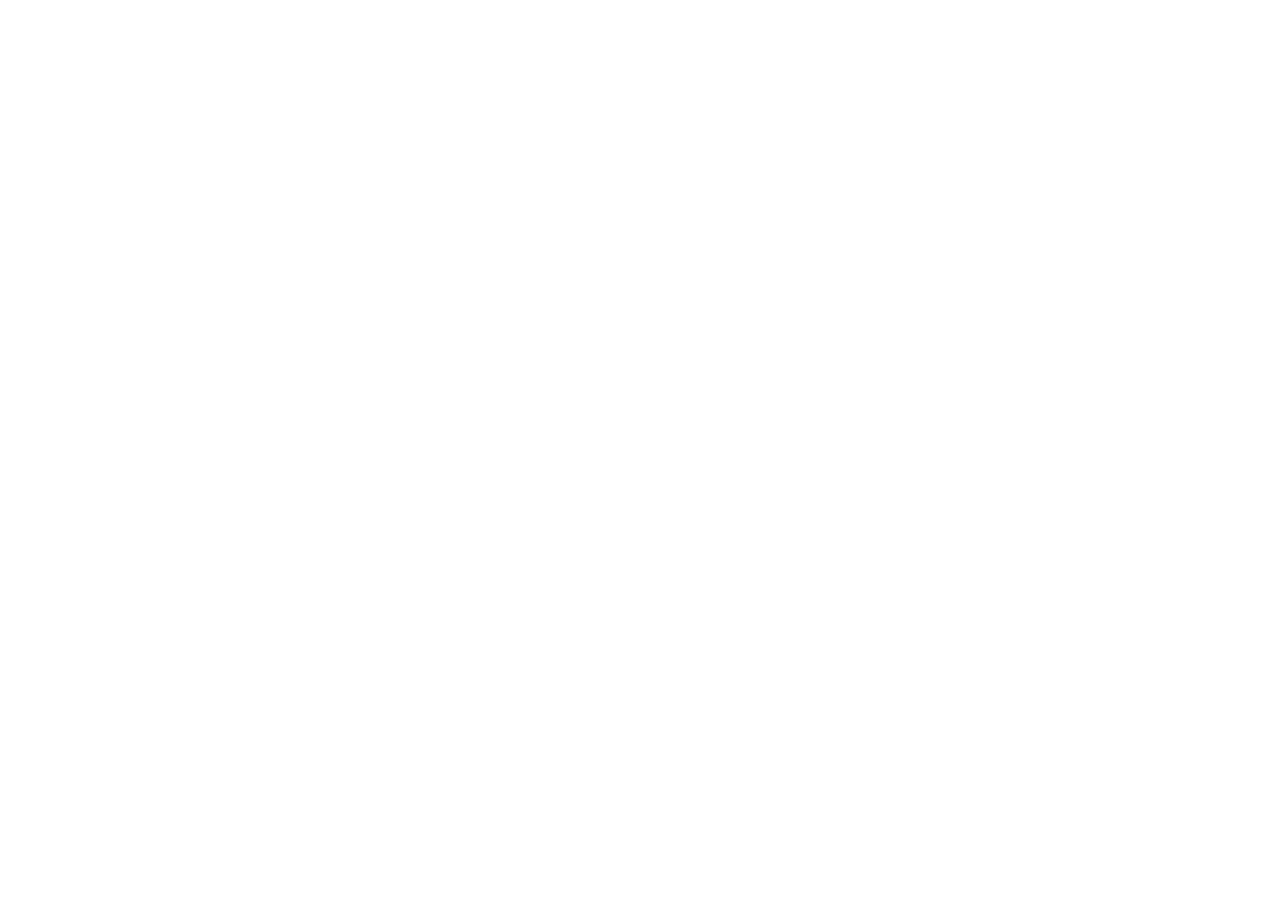
==== index.html @ f86e59e9 "index 1,2" ====
<!DOCTYPE html>
 
<html lang="es">
 
<head>
<title></title>
<meta charset="utf-8" />
<link rel="stylesheet" href=".css" />
</head>
 
<body>
    <header>
       <h1></h1>
       
    </header>
    <section>
       
    </section>
    
    <footer>
    
    </footer>
</body>
</html>
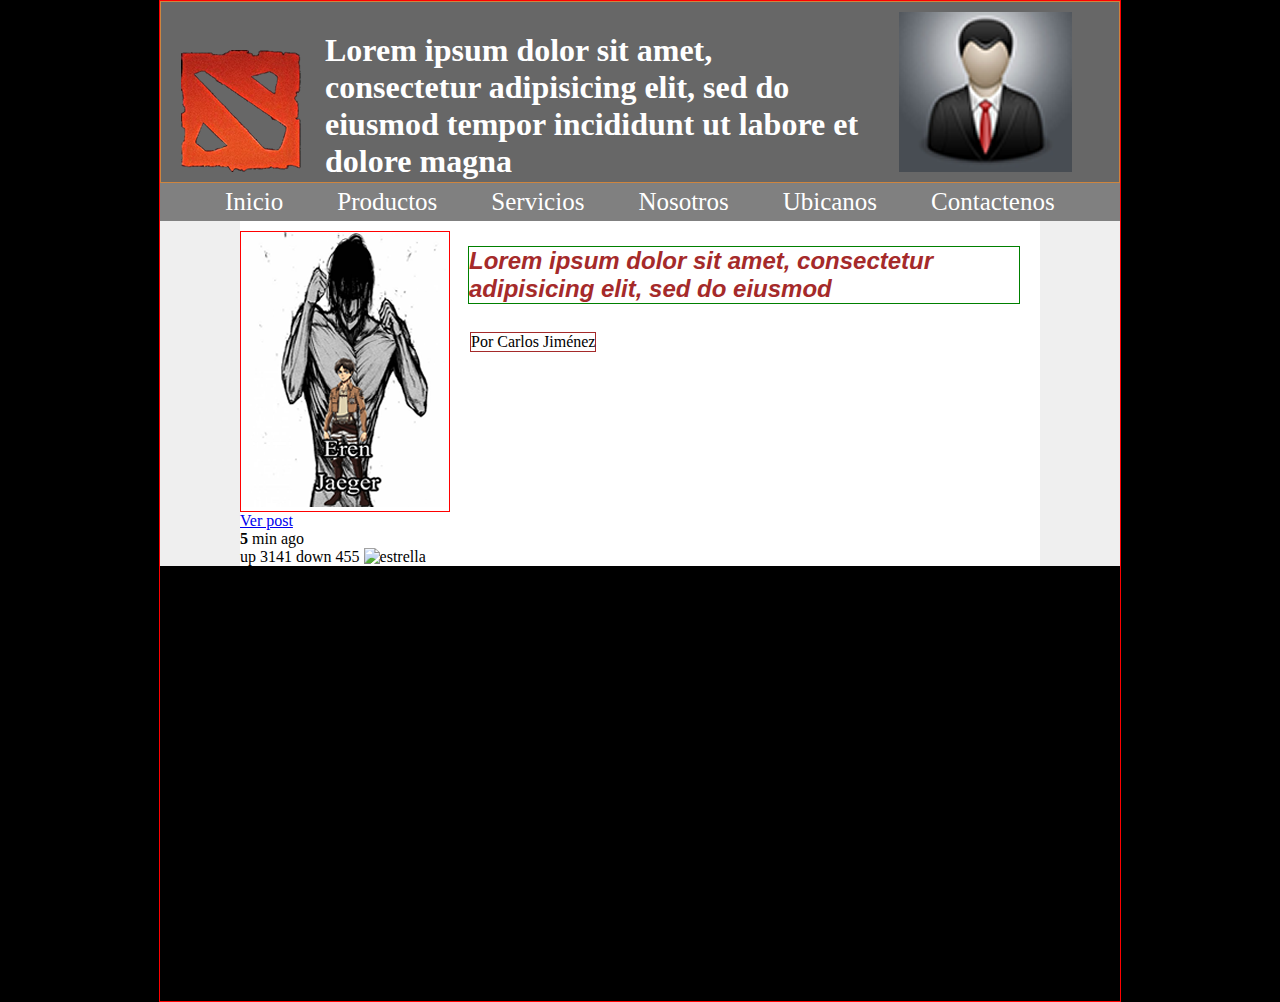
==== commit 5b5b4ad0: "nuevos cambios" ====
--- a/index.html
+++ b/index.html
@@ -1,24 +1,69 @@
-<!DOCTYPE html>
- 
+<!Doctype html>
 <html lang="es">
- 
 <head>
-<title></title>
-<meta charset="utf-8" />
-<link rel="stylesheet" href=".css" />
+	<title>Mi primera página</title>
+	<meta charset="utf-8"/>
+	<meta name="description" content="Primera página web" />
+	<meta name="author" content="USMP"/>
+	<meta name="keyword" content="software,hardware,tecnología"/>
+	<link rel="stylesheet" type="text/css" href="css/micss.css">
+
 </head>
- 
 <body>
-    <header>
-       <h1></h1>
-       
-    </header>
-    <section>
-       
-    </section>
-    
-    <footer>
-    
-    </footer>
+<div id="centrar">	<!-- Solo centrar contenido -->
+
+	<header>
+		<figure id="logo">
+			<img src="img/Logo.png" alt="imagen logo">
+		</figure>
+		<h1>Lorem ipsum dolor sit amet, consectetur adipisicing elit, sed do eiusmod
+		tempor incididunt ut labore et dolore magna 
+		</h1>
+		<figure id="avatar">
+			<img src="img/img_avatar.png" alt="imagen avatar">
+		</figure>		
+	</header>	
+	<nav>
+		<ul>
+			<li><a href="#">Inicio</a></li>
+			<li><a href="#">Productos</a></li>
+			<li><a href="#">Servicios</a></li>
+			<li><a href="#">Nosotros</a></li>
+			<li><a href="#">Ubicanos</a></li>
+			<li><a href="#">Contactenos</a></li>
+		</ul>
+	</nav>
+
+	<section>	
+			<article class="item">
+				<figure class="item_img">
+					<img src="img/post1.png" alt="texto_img">
+				</figure>
+				<h2 class="item_titulo">
+					Lorem ipsum dolor sit amet, consectetur adipisicing elit, sed do eiusmod
+				</h2>
+				<p class="item_autor">Por <span>Carlos Jiménez</span></p>
+				<a href="#">Ver post</a>
+
+				<div><strong>5</strong> min ago</div>
+
+				<div>
+					<span>up</span>
+					<span>3141</span>
+					<span>down</span>
+					<span>455</span>
+					<span><img src="" alt="estrella"></span>
+				</div>	
+			</article>
+	</section>	
+
+
+
+
+
+
+
+
+</div>
 </body>
 </html>--- a/css/micss.css
+++ b/css/micss.css
@@ -0,0 +1,84 @@
+*{
+	margin: 0px;  /* margin: 0px 0px 0px 0px;*/
+	padding: 0px;
+	border:0px;
+}
+body{
+	background-color: black;
+}
+header{
+	border: 1px solid peru;
+	background-color: #676767;
+	height: 180px;
+}
+#centrar{
+	margin:0px auto 0px auto; 
+	width: 960px;
+	height: 1000px;
+	border: 1px solid red;
+}
+h1{
+	color: #FFF;
+	width: 550px;
+}
+#logo, h1, #avatar{
+	/*border: 1px solid red;*/
+	display: inline-block;
+	margin-left: 20px;
+}
+#avatar {
+	margin-top: 10px;
+}
+nav{
+	background-color: gray;
+}
+ul{
+	margin-left: 40px;
+}
+ul li{
+	 display: inline-block;
+
+}
+ul li a {
+	display: block;
+	margin:  0px 20px;
+	text-decoration: none;
+	font-size: 25px; 
+	color: white;
+	
+	padding: 5px;
+}
+
+section{
+	background-color: rgb(239,239,239);
+}
+.item{
+	background-color: white;
+	width: 800px;
+	margin: 0px auto;
+}
+.item_img{
+	border: 1px solid red;
+	margin-top: 10px;
+}
+
+.item_titulo{
+	width: 550px;
+	float: right;
+	margin-top: 25px;
+	color: brown;
+	margin-right: 20px;
+	font-style: italic;
+	font-family: sans-serif; 
+	border: 1px solid green;
+	
+}
+.item_img, .item_titulo,.item_autor{
+	display: inline-block;
+}
+.item_autor{
+	border: 1px solid brown;
+	margin-left: 230px;
+	position: absolute;
+	margin-top: -180px;
+}
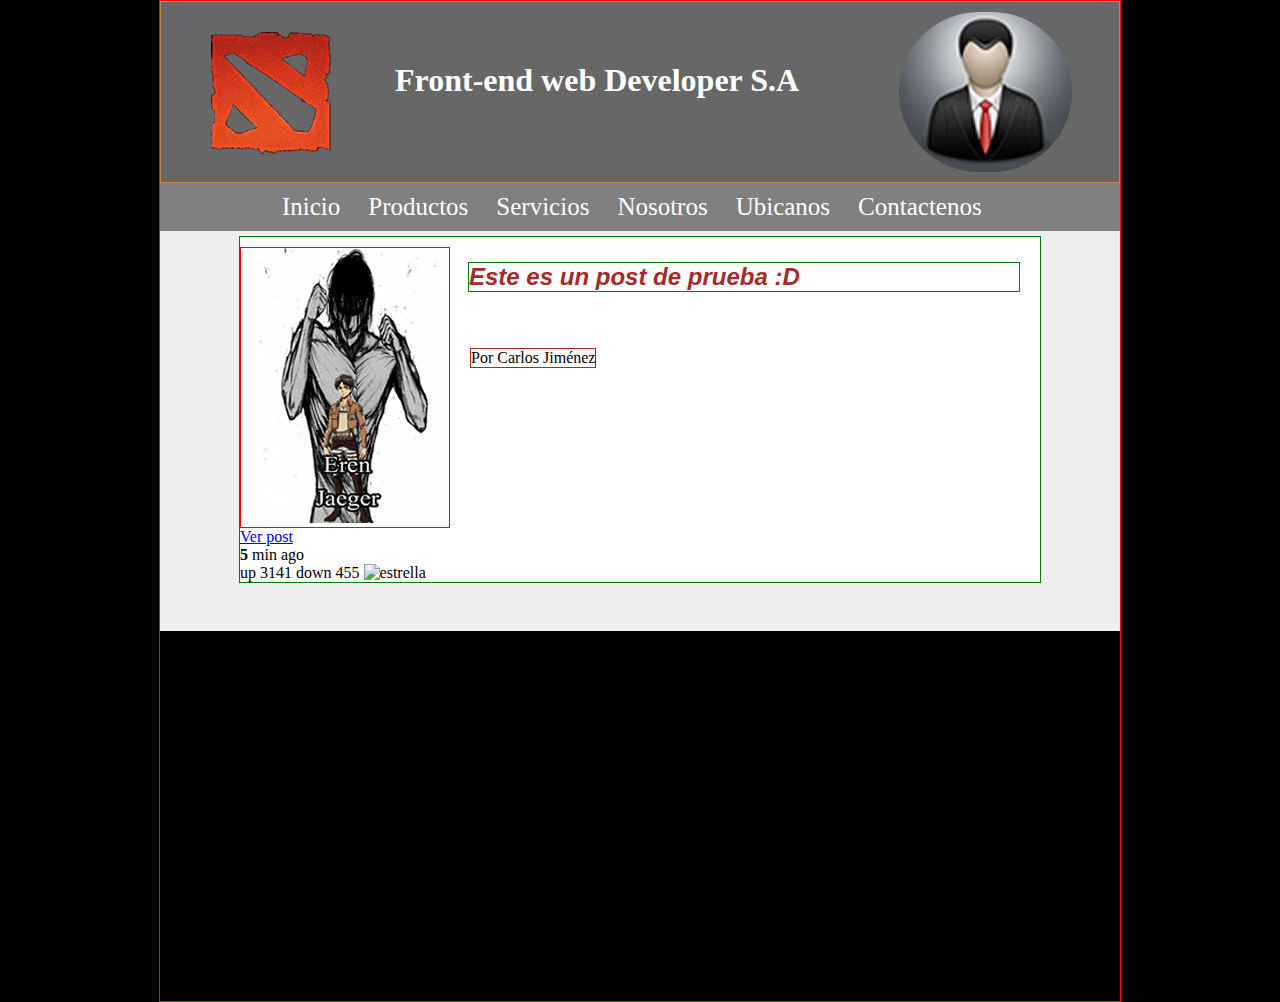
==== commit dcd9e71b: "fixeando index" ====
--- a/index.html
+++ b/index.html
@@ -16,8 +16,7 @@
 		<figure id="logo">
 			<img src="img/Logo.png" alt="imagen logo">
 		</figure>
-		<h1>Lorem ipsum dolor sit amet, consectetur adipisicing elit, sed do eiusmod
-		tempor incididunt ut labore et dolore magna 
+		<h1>Front-end web Developer S.A
 		</h1>
 		<figure id="avatar">
 			<img src="img/img_avatar.png" alt="imagen avatar">
@@ -34,13 +33,13 @@
 		</ul>
 	</nav>
 
-	<section>	
+	<section id="item_cuerpo">	
 			<article class="item">
 				<figure class="item_img">
 					<img src="img/post1.png" alt="texto_img">
 				</figure>
 				<h2 class="item_titulo">
-					Lorem ipsum dolor sit amet, consectetur adipisicing elit, sed do eiusmod
+					Este es un post de prueba :D
 				</h2>
 				<p class="item_autor">Por <span>Carlos Jiménez</span></p>
 				<a href="#">Ver post</a>
--- a/css/micss.css
+++ b/css/micss.css
@@ -19,43 +19,60 @@
 }
 h1{
 	color: #FFF;
-	width: 550px;
+	width: 500px;
+	margin-top: 60px;
+	margin-left: 60px;
+	/*border: 1px solid red;*/
 }
 #logo, h1, #avatar{
 	/*border: 1px solid red;*/
 	display: inline-block;
-	margin-left: 20px;
+	vertical-align: top;
 }
 #avatar {
 	margin-top: 10px;
 }
+#avatar img{
+	border-radius: 160px;
+}
+#logo{
+	margin-top: 30px;
+	margin-left: 50px;
+}
 nav{
-	background-color: gray;
-}
+	background-color: gray;	
+	width: 960px;
+	}
 ul{
-	margin-left: 40px;
+	margin: 0 auto;
+	width:740px;
 }
 ul li{
 	 display: inline-block;
-
 }
 ul li a {
 	display: block;
-	margin:  0px 20px;
 	text-decoration: none;
 	font-size: 25px; 
 	color: white;
-	
-	padding: 5px;
+	padding: 10px 12px;
 }
+ul li a:hover{
+	background-color: orange;
+}
+#item_cuerpo{
+	background-color: rgb(239,239,239);
+	height: 400px;
 
-section{
-	background-color: rgb(239,239,239);
+
 }
 .item{
 	background-color: white;
 	width: 800px;
 	margin: 0px auto;
+	position: relative;
+	border: 1px solid green;
+	top:5px;
 }
 .item_img{
 	border: 1px solid red;
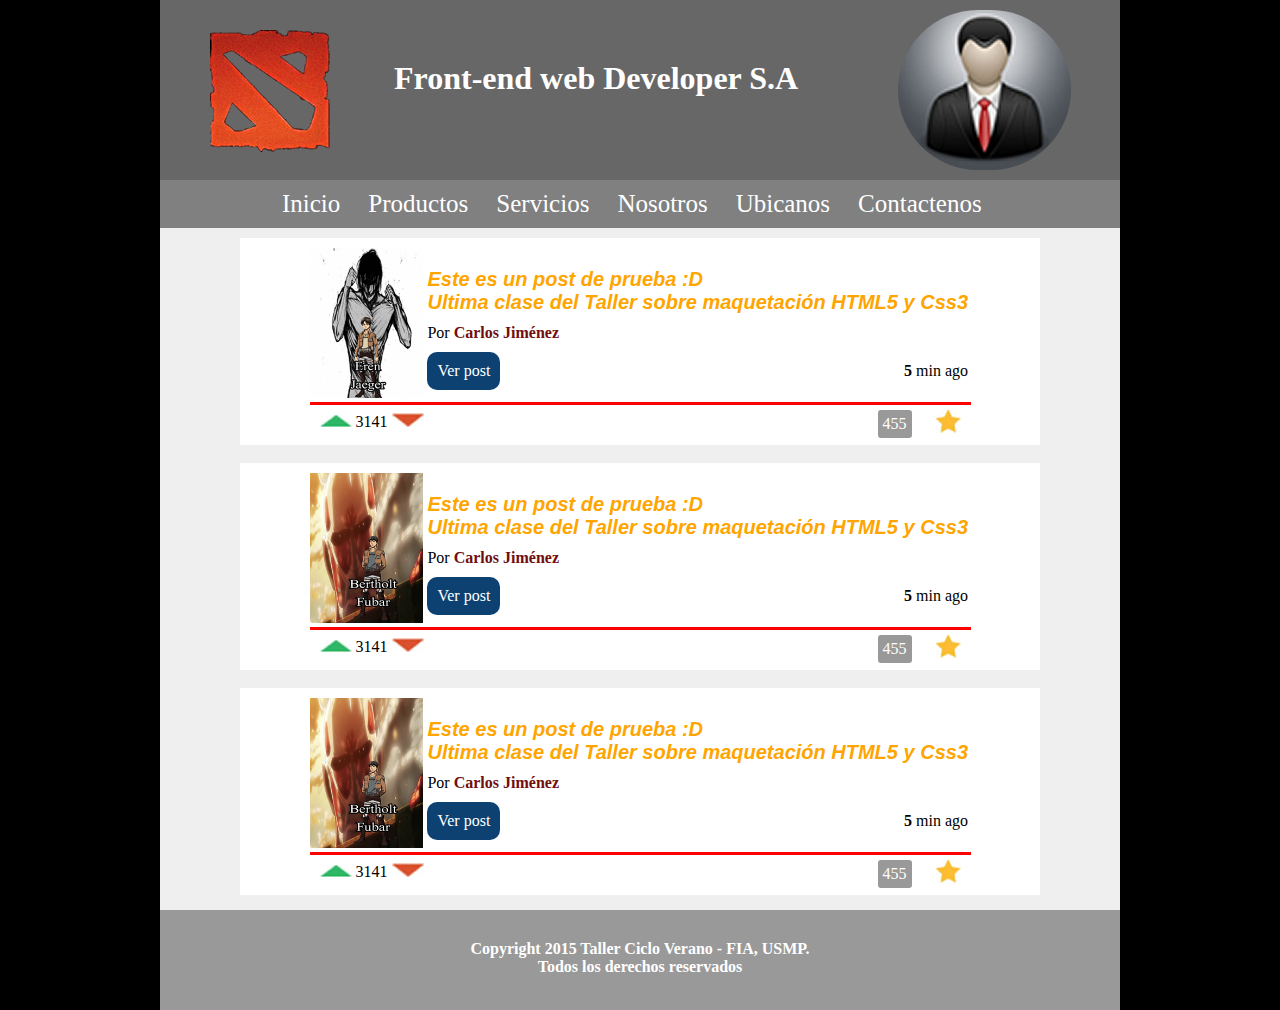
==== commit 3113163e: "Finalizado index" ====
--- a/index.html
+++ b/index.html
@@ -7,6 +7,7 @@
 	<meta name="author" content="USMP"/>
 	<meta name="keyword" content="software,hardware,tecnología"/>
 	<link rel="stylesheet" type="text/css" href="css/micss.css">
+
 
 </head>
 <body>
@@ -34,35 +35,110 @@
 	</nav>
 
 	<section id="item_cuerpo">	
+
+		<!-- PRIMER pOST -->
 			<article class="item">
+
 				<figure class="item_img">
-					<img src="img/post1.png" alt="texto_img">
+					<img src="img/post1.png" height=150 alt="texto_img">
 				</figure>
-				<h2 class="item_titulo">
-					Este es un post de prueba :D
-				</h2>
-				<p class="item_autor">Por <span>Carlos Jiménez</span></p>
-				<a href="#">Ver post</a>
+				<div class="item_derecha">
+					<h2 class="item_titulo">
+						Este es un post de prueba :D<br>
+						Ultima clase del Taller sobre maquetación HTML5 y Css3
+					</h2>
+					<p class="item_autor">Por <span class="item_nombre">Carlos Jiménez</span></p>
+					<a href="http://www.taringa.net/Steppenwolf25/mi/ZHNZr" target="_blank" class="ver_item">Ver post</a>
 
-				<div><strong>5</strong> min ago</div>
+					<div class="item_time"><strong>5</strong> min ago</div>
+				</div>
 
-				<div>
-					<span>up</span>
-					<span>3141</span>
-					<span>down</span>
-					<span>455</span>
-					<span><img src="" alt="estrella"></span>
+				<div class="item_rank">
+					<div class="item_conta">
+						<a href="#" class="up"><img src="img/up.jpg" width=32></a>
+						<span class="item_number">3141</span>
+						<a href="#" class="down"><img src="img/down.jpg" width=32></a>	
+					</div>	
+					
+					<div class="item_fav">
+						<span class="contador">455</span>
+						<a href="#" class="star"><img src="img/star.jpg" width=25></a>
+					</div>
 				</div>	
 			</article>
+			<!-- Fin del primer ´post -->
+ <br>
+			<!-- INICIO segundo post -->
+			<article class="item">
+
+				<figure class="item_img">
+					<img src="img/post2.png" height=150 alt="texto_img">
+				</figure>
+				<div class="item_derecha">
+					<h2 class="item_titulo">
+						Este es un post de prueba :D<br>
+						Ultima clase del Taller sobre maquetación HTML5 y Css3
+					</h2>
+					<p class="item_autor">Por <span class="item_nombre">Carlos Jiménez</span></p>
+					<a href="http://www.taringa.net/Steppenwolf25/mi/ZHNZr" target="_blank" class="ver_item">Ver post</a>
+
+					<div class="item_time"><strong>5</strong> min ago</div>
+				</div>
+
+				<div class="item_rank">
+					<div class="item_conta">
+						<a href="#" class="up"><img src="img/up.jpg" width=32></a>
+						<span class="item_number">3141</span>
+						<a href="#" class="down"><img src="img/down.jpg" width=32></a>	
+					</div>	
+					
+					<div class="item_fav">
+						<span class="contador">455</span>
+						<a href="#" class="star"><img src="img/star.jpg" width=25></a>
+					</div>
+				</div>	
+			</article>
+<br>
+			<!-- FIN SEGUNDO POST --> 
+			<article class="item">
+
+				<figure class="item_img">
+					<img src="img/post2.png" height=150 alt="texto_img">
+				</figure>
+				<div class="item_derecha">
+					<h2 class="item_titulo">
+						Este es un post de prueba :D<br>
+						Ultima clase del Taller sobre maquetación HTML5 y Css3
+					</h2>
+					<p class="item_autor">Por <span class="item_nombre">Carlos Jiménez</span></p>
+					<a href="http://www.taringa.net/Steppenwolf25/mi/ZHNZr" target="_blank" class="ver_item">Ver post</a>
+
+					<div class="item_time"><strong>5</strong> min ago</div>
+				</div>
+
+				<div class="item_rank">
+					<div class="item_conta">
+						<a href="#" class="up"><img src="img/up.jpg" width=32></a>
+						<span class="item_number">3141</span>
+						<a href="#" class="down"><img src="img/down.jpg" width=32></a>	
+					</div>	
+					
+					<div class="item_fav">
+						<span class="contador">455</span>
+						<a href="#" class="star"><img src="img/star.jpg" width=25></a>
+					</div>
+				</div>	
+			</article>
+
+			<!-- FIN SEGUNDO POST --> 
+
 	</section>	
 
 
-
-
-
-
-
-
+	<footer>
+			<p id="pie">Copyright 2015 Taller Ciclo Verano - FIA, USMP.<br>
+Todos los derechos reservados</p>
+	</footer>
 </div>
 </body>
 </html>--- a/css/micss.css
+++ b/css/micss.css
@@ -7,15 +7,15 @@
 	background-color: black;
 }
 header{
-	border: 1px solid peru;
+	/*border: 1px solid peru;*/
 	background-color: #676767;
 	height: 180px;
 }
 #centrar{
 	margin:0px auto 0px auto; 
 	width: 960px;
-	height: 1000px;
-	border: 1px solid red;
+	/*height: 1000px;*/
+	/*border: 1px solid red;*/
 }
 h1{
 	color: #FFF;
@@ -62,7 +62,8 @@
 }
 #item_cuerpo{
 	background-color: rgb(239,239,239);
-	height: 400px;
+	padding-bottom: 20px;
+	padding-top: 5px;
 
 
 }
@@ -71,31 +72,99 @@
 	width: 800px;
 	margin: 0px auto;
 	position: relative;
-	border: 1px solid green;
+	/*border: 1px solid green;*/
 	top:5px;
+
 }
 .item_img{
-	border: 1px solid red;
+	/*border: 1px solid red;*/
+	margin-top: 10px;
+	display: inline-block;
+	margin-left: 70px;
+}
+.item_derecha{
+	/*border:  1px solid red;*/
+	display: inline-block;
+	vertical-align: top;
+	margin-top: 30px;
+
+}
+.item_titulo{
+	/*border: 1px solid green;*/
+	color:orange;
+	font-family: sans-serif;
+	font-style: italic;
+	font-size: 20px;
+}
+.item_autor{
+	/*border: 1px solid blue;*/
 	margin-top: 10px;
 }
+.item_nombre{
+	color: #720D0D;
+	font-weight: bold;
 
-.item_titulo{
-	width: 550px;
+
+}
+.ver_item{
+	background-color: #0D4172;
+	border-radius: 10px;
+	/*border: 1px solid yellow;*/
+	color: white;
+	display: inline-block;
+	margin-top: 10px;
+	padding: 10px;
+	text-decoration:  none;
+
+}
+.item_time{
+	display: inline-block;
 	float: right;
-	margin-top: 25px;
-	color: brown;
+	/*border:1px solid green;*/
+	margin-top: 20px;
+}
+.item_rank{
+	border-top:3px solid red;
+	width: 661px;
+	margin: 0 auto;
+	height: 40px;
+}
+.item_fav{
+	/*border:1px solid red;*/
+	display: inline-block;
+	float: right;
+	margin-right: 10px;
+}
+.contador{
+	background-color: #999;
+	color: white;
+	padding: 5px;
+	border-radius: 3px;
 	margin-right: 20px;
-	font-style: italic;
-	font-family: sans-serif; 
-	border: 1px solid green;
-	
+	display: inline-block;
+	vertical-align: top;
+	margin-top: 5px;
 }
-.item_img, .item_titulo,.item_autor{
+.star{
+	margin-top: 5px;
+	display: inline-block;
+	vertical-align: top;
+
+}
+.item_conta{
+	margin: 8px 0px 0px 10px;
+	/*border: 1px solid red;*/
 	display: inline-block;
 }
-.item_autor{
-	border: 1px solid brown;
-	margin-left: 230px;
-	position: absolute;
-	margin-top: -180px;
+footer{
+	width: 100%;
+	height: 100px;
+	background-color: #999;
 }
+footer #pie{
+	text-align: center;
+	color: white;
+	font-weight: bold;
+	/*border: 1px solid red;*/
+	padding-top: 30px;
+}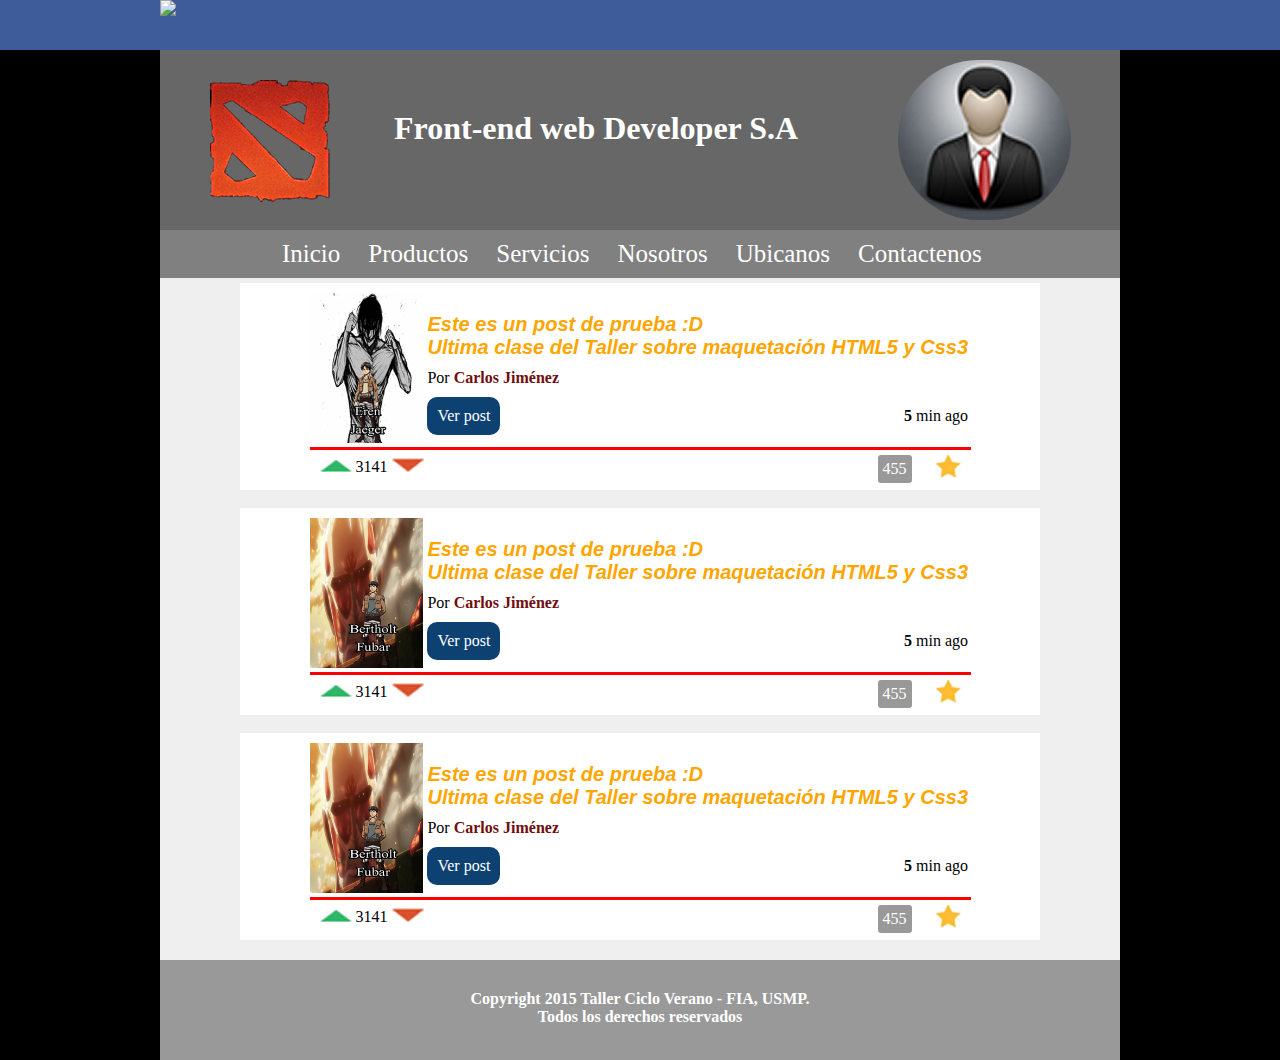
==== commit 568d6bf3: "nuevas imagenes" ====
--- a/index.html
+++ b/index.html
@@ -10,9 +10,19 @@
 
 
 </head>
-<body>
+<body>	
+<div id="redes">
+	<div class="text">
+		<div id="izq">
+			<img src="img/face.png">
+		</div>
+		<div id="der">
+
+		</div>
+
+	</div>
+</div>
 <div id="centrar">	<!-- Solo centrar contenido -->
-
 	<header>
 		<figure id="logo">
 			<img src="img/Logo.png" alt="imagen logo">
--- a/css/micss.css
+++ b/css/micss.css
@@ -6,6 +6,8 @@
 body{
 	background-color: black;
 }
+
+
 header{
 	/*border: 1px solid peru;*/
 	background-color: #676767;
@@ -14,6 +16,8 @@
 #centrar{
 	margin:0px auto 0px auto; 
 	width: 960px;
+	padding-top: 50px;
+	float: 1;
 	/*height: 1000px;*/
 	/*border: 1px solid red;*/
 }
@@ -42,6 +46,7 @@
 nav{
 	background-color: gray;	
 	width: 960px;
+
 	}
 ul{
 	margin: 0 auto;
@@ -64,6 +69,7 @@
 	background-color: rgb(239,239,239);
 	padding-bottom: 20px;
 	padding-top: 5px;
+	
 
 
 }
@@ -71,9 +77,10 @@
 	background-color: white;
 	width: 800px;
 	margin: 0px auto;
-	position: relative;
+	
 	/*border: 1px solid green;*/
 	top:5px;
+	
 
 }
 .item_img{
@@ -167,4 +174,15 @@
 	font-weight: bold;
 	/*border: 1px solid red;*/
 	padding-top: 30px;
+}
+#redes{
+	position: fixed;
+	width: 100%;
+	height: 50px;
+	background-color: #3F5C9A;
+	
+}
+.text{
+	width: 960px;
+	margin: 0 auto;
 }